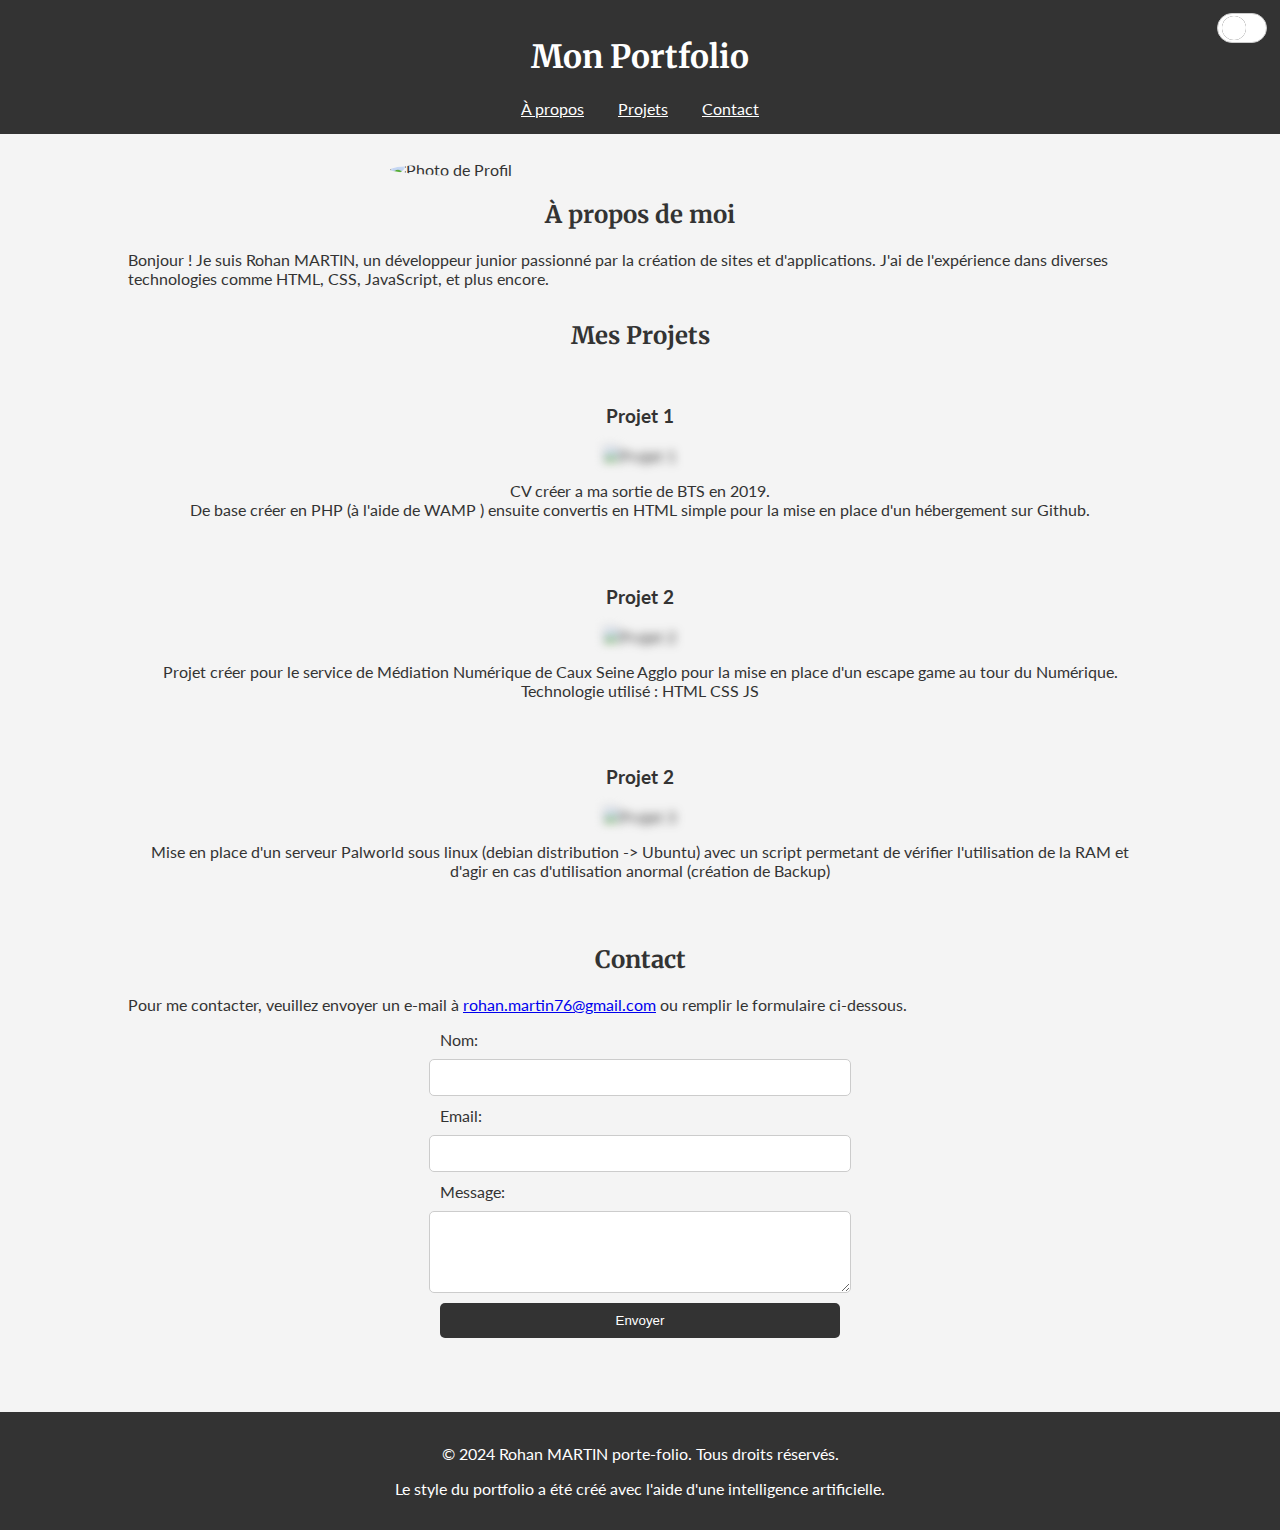
==== index.html @ a3b753bd "portefolio.html->index.html" ====
<!DOCTYPE html>
<html lang="fr">

<head>
    <meta charset="UTF-8">
    <meta name="viewport" content="width=device-width, initial-scale=1.0">
    <title>Mon Portfolio</title>
    <link href="https://fonts.googleapis.com/css2?family=Lato:wght@400;700&family=Merriweather:wght@700&display=swap"
        rel="stylesheet">
        <link href="./css/style.css" rel="stylesheet">


</head>

<body>
    <header>
        <h1>Mon Portfolio</h1>
        <nav>
            <a href="#about" style="color: #fff; margin: 0 15px;">À propos</a>
            <a href="#projects" style="color: #fff; margin: 0 15px;">Projets</a>
            <a href="#contact" style="color: #fff; margin: 0 15px;">Contact</a>
        </nav>
    </header>

    <div class="container">
        <img src="https://imgs.search.brave.com/vNq2jFE3XACsBNx6XivyUP5r0PYaPjic3GaSsrkaloE/rs:fit:860:0:0/g:ce/aHR0cHM6Ly90NC5m/dGNkbi5uZXQvanBn/LzAyLzE3LzM0LzY3/LzM2MF9GXzIxNzM0/Njc4Ml83WHBDVHQ4/YkxOSnF2VkFhRFpK/d3Zaam0wZXBRbWo2/ai5qcGc"
            alt="Photo de Profil" class="profile-pic">

        <section id="about" class="about">
            <h2>À propos de moi</h2>
            <p>Bonjour ! Je suis Rohan MARTIN, un développeur junior passionné par la création de sites et d'applications.
                J'ai de l'expérience dans diverses technologies comme HTML, CSS, JavaScript, et plus encore.</p>
        </section>

        <section id="projects" class="projects">
            <h2>Mes Projets</h2>
            <div class="project">
                <h3>Projet 1</h3>
                <img src="./img/proj1.png" alt="Projet 1">
                <p>CV créer a ma sortie de BTS en 2019.<br> De base créer en PHP (à l'aide de WAMP ) ensuite convertis en HTML simple pour la mise en place d'un hébergement sur Github.</p>
            </div>
            <div class="project">
                <h3>Projet 2</h3>
                <img src="./img/proj2.png" alt="Projet 2">
                <p>Projet créer pour le service de Médiation Numérique de Caux Seine Agglo pour la mise en place d'un escape game au tour du Numérique.<br>Technologie utilisé : HTML CSS JS</p>
            </div>
            <div class="project">
                <h3>Projet 2</h3>
                <img src="./img/proj3.jpg" alt="Projet 3">
                <p>Mise en place d'un serveur Palworld sous linux (debian distribution -> Ubuntu) avec un script permetant de vérifier l'utilisation de la RAM et d'agir en cas d'utilisation anormal (création de Backup) </p>
            </div>
        </section>
        <section id="contact" class="contact">
            <h2>Contact</h2>
            <p>Pour me contacter, veuillez envoyer un e-mail à <a
                    href="mailto:rohan.martin76@gmail.com">rohan.martin76@gmail.com</a> ou remplir le formulaire
                ci-dessous.</p>
            <form action="mailto:ton-email@example.com" method="post" enctype="text/plain">
                <label for="name">Nom:</label>
                <input type="text" id="name" name="name" required>
                <label for="email">Email:</label>
                <input type="email" id="email" name="email" required>
                <label for="message">Message:</label>
                <textarea id="message" name="message" rows="4" required></textarea>
                <input type="submit" value="Envoyer">
            </form>
        </section>
    </div>

    <footer>
        <p>&copy; 2024 Rohan MARTIN porte-folio. Tous droits réservés.</p>  
      <p>Le style du portfolio a été créé avec l'aide d'une intelligence artificielle.</p>


    </footer>

    <button class="theme-toggle-btn" onclick="toggleTheme()"></button>
<script scr="./js/script.js"></script>
</body>

</html>
---- css/style.css ----
body {
    font-family: 'Lato', sans-serif;
    margin: 0;
    padding: 0;
    background-color: #f4f4f4;
    color: #333;
    transition: background-color 0.3s, color 0.3s;
}

header {
    background-color: #333;
    color: #fff;
    padding: 1em 0;
    text-align: center;
    position: fixed;
    width: 100%;
    top: 0;
    left: 0;
    z-index: 1000;
}

header h1 {
    font-family: 'Merriweather', serif;
}

.container {
    width: 80%;
    margin: 0 auto;
    padding: 2em 0;
    padding-top: 80px;

}

h2 {
    text-align: center;
    font-family: 'Merriweather', serif;
}

.profile-pic {
    display: block;
    margin: 80px auto 0 auto;
    border-radius: 50%;
    width: 100%;
    max-width: 500px;
    height: auto;
    transition: all 0.3s ease-in-out;
    position: relative;
    z-index: 999;
}

.about,
.projects,
.contact {
    margin-bottom: 2em;
}

.projects { 
    text-align: center;
}

.projects img {
    width: 100%;
    height: auto;
    max-width: 300px;
    filter: blur(5px);
    /* Appliquer le flou */
    transition: filter 0.3s ease, transform 0.3s ease;
    /* Ajouter une transition fluide */
}

.projects img:hover {
    filter: blur(0);
    /* Enlever le flou au survol */
    transform: scale(1.1);
    /* Grossir l'image au survol */
}

.projects .project {
    display: inline-block;
    margin: 1em;
}

.contact form {
    display: flex;
    flex-direction: column;
    align-items: center;
}

.contact form label,
.contact form input,
.contact form textarea {
    width: 100%;
    max-width: 400px;
    margin-bottom: 10px;
}

.contact form input,
.contact form textarea {
    padding: 10px;
    border: 1px solid #ccc;
    border-radius: 5px;
}

.contact form input[type="submit"] {
    background-color: #333;
    color: #fff;
    border: none;
    cursor: pointer;
}

.contact form input[type="submit"]:hover {
    background-color: #555;
}

footer {
    background-color: #333;
    color: #fff;
    text-align: center;
    padding: 1em 0;
}

.dark-mode {
    background-color: #333;
    color: #f4f4f4;
}

.dark-mode header,
.dark-mode footer {
    background-color: #000;
}

.theme-toggle-btn { /* boutton de bascule du mode sombre */   
    position: fixed;
    top: 1em;
    right: 1em;
    background-color: #fff;
    border: 1px solid #ccc;
    padding: 0.5em;
    cursor: pointer;
    width: 50px;
    height: 30px;
    border-radius: 15px;
    transition: background-color 0.3s, border-color 0.3s;
    z-index: 1001; 
}

.theme-toggle-btn::after {
    content: "";
    position: absolute;
    width: 24px;
    height: 24px;
    border-radius: 50%;
    background-color: #fff;
    top: 50%;
    transform: translate(-20px, -50%);
    transition: transform 0.3s, background-color 0.3s;
}

.theme-toggle-btn::before {
    content: "";
    position: absolute;
    width: 24px;
    height: 24px;
    border-radius: 50%;
    background-color: #333;
    top: 50%;
    transform: translate(-20px, -50%);
    transition: transform 0.3s, background-color 0.3s;
}

.dark-mode .theme-toggle-btn { 
    background-color: green;
    border-color: #555;
}

.dark-mode .theme-toggle-btn::after {
    background-color: transparent;
    transform: translateY(-50%);
    opacity: 0;
    pointer-events: none;
}

.dark-mode .theme-toggle-btn::before {
    background-color: #333;
    transform: translateY(-50%);
}
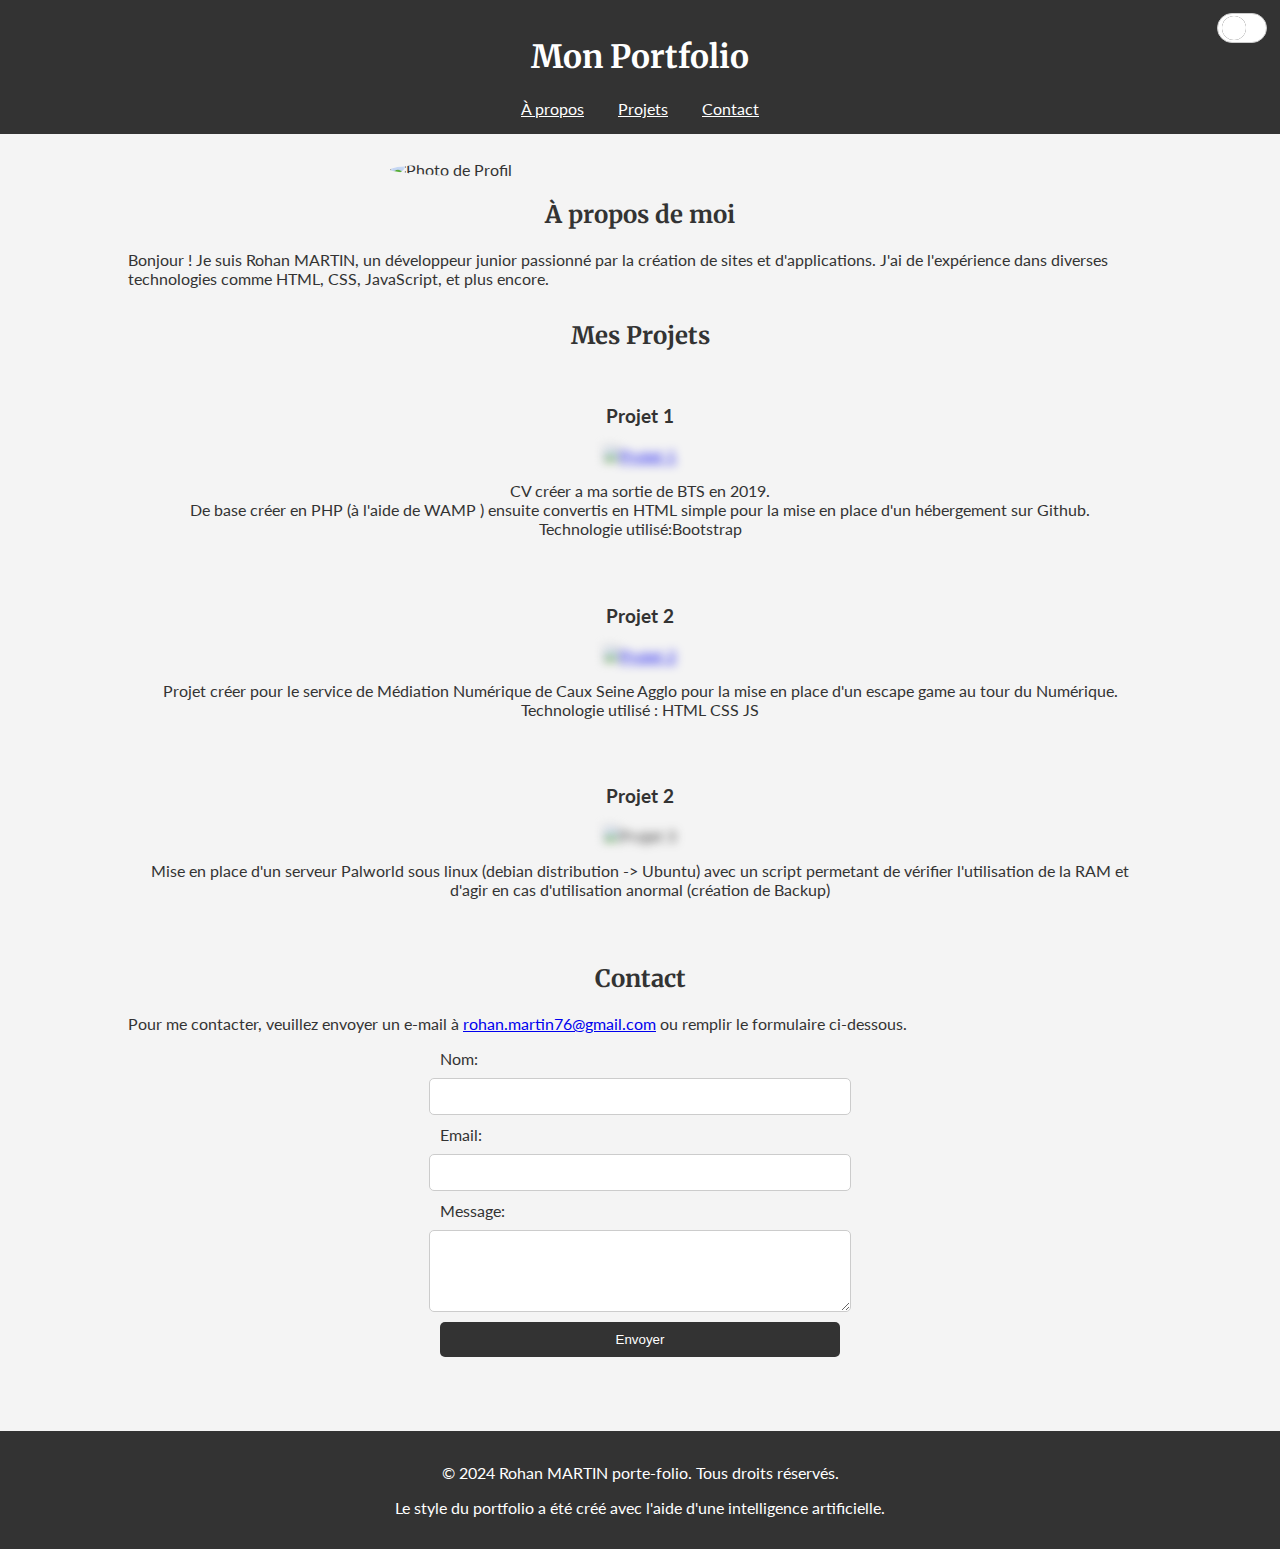
==== commit 8a957733: "fixed hrefs" ====
--- a/index.html
+++ b/index.html
@@ -36,17 +36,17 @@
             <h2>Mes Projets</h2>
             <div class="project">
                 <h3>Projet 1</h3>
-                <img src="./img/proj1.png" alt="Projet 1">
-                <p>CV créer a ma sortie de BTS en 2019.<br> De base créer en PHP (à l'aide de WAMP ) ensuite convertis en HTML simple pour la mise en place d'un hébergement sur Github.</p>
+                <a href="https://musgetsu.github.io/"><img src="./img/proj1.png"  alt="Projet 1"></a>
+                <p>CV créer a ma sortie de BTS en 2019.<br> De base créer en PHP (à l'aide de WAMP ) ensuite convertis en HTML simple pour la mise en place d'un hébergement sur Github.<br>Technologie utilisé:Bootstrap</p>
             </div>
             <div class="project">
                 <h3>Projet 2</h3>
-                <img src="./img/proj2.png" alt="Projet 2">
+                <a href="https://musgetsu.github.io/morsegame"><img src="./img/proj2.png" alt="Projet 2"></a>
                 <p>Projet créer pour le service de Médiation Numérique de Caux Seine Agglo pour la mise en place d'un escape game au tour du Numérique.<br>Technologie utilisé : HTML CSS JS</p>
             </div>
             <div class="project">
                 <h3>Projet 2</h3>
-                <img src="./img/proj3.jpg" alt="Projet 3">
+                <a><img src="./img/proj3.jpg" alt="Projet 3"></a>
                 <p>Mise en place d'un serveur Palworld sous linux (debian distribution -> Ubuntu) avec un script permetant de vérifier l'utilisation de la RAM et d'agir en cas d'utilisation anormal (création de Backup) </p>
             </div>
         </section>
@@ -74,8 +74,59 @@
 
     </footer>
 
+    <script>function applyPreferredTheme() {
+    if (window.matchMedia && window.matchMedia('(prefers-color-scheme: dark)').matches) {
+        document.body.classList.add('dark-mode');
+    }
+}
+
+// Fonction pour basculer entre le mode sombre et le mode clair
+function toggleTheme() {
+    document.body.classList.toggle('dark-mode');
+}
+
+// Applique la préfèrence du navigateur
+applyPreferredTheme();
+let isResized = false;
+let profilePic = document.querySelector('.profile-pic');
+
+function resizeImage() {
+    let scrollPosition = window.scrollY;
+
+    // Si la taille de l'image n'a pas encore été réduite et si le défilement est vers le bas
+    if (!isResized && scrollPosition > 0) {
+        profilePic.style.width = '250px'; // Réduire la taille de l'image
+        isResized = true; 
+    }
+    
+
+    // Si la taille de l'image a été réduite et si le défilement est vers le haut
+    if (isResized && scrollPosition === 0) {
+        profilePic.style.width = '500px'; // Restaurer la taille initiale de l'image
+        isResized = false; 
+    }
+}
+
+window.addEventListener('scroll', resizeImage);
+function adjustScrollPosition() {
+const headerHeight = document.querySelector('header').offsetHeight; 
+const hash = window.location.hash; 
+
+
+if (hash && document.querySelector(hash)) {
+window.scrollTo(0, document.querySelector(hash).offsetTop - headerHeight);
+}
+}
+
+window.addEventListener('load', adjustScrollPosition);
+
+
+document.querySelectorAll('nav a').forEach(link => {
+link.addEventListener('click', () => {
+setTimeout(adjustScrollPosition, 0); 
+});
+});</script>
     <button class="theme-toggle-btn" onclick="toggleTheme()"></button>
-<script scr="./js/script.js"></script>
 </body>
 
-</html>+</html>
